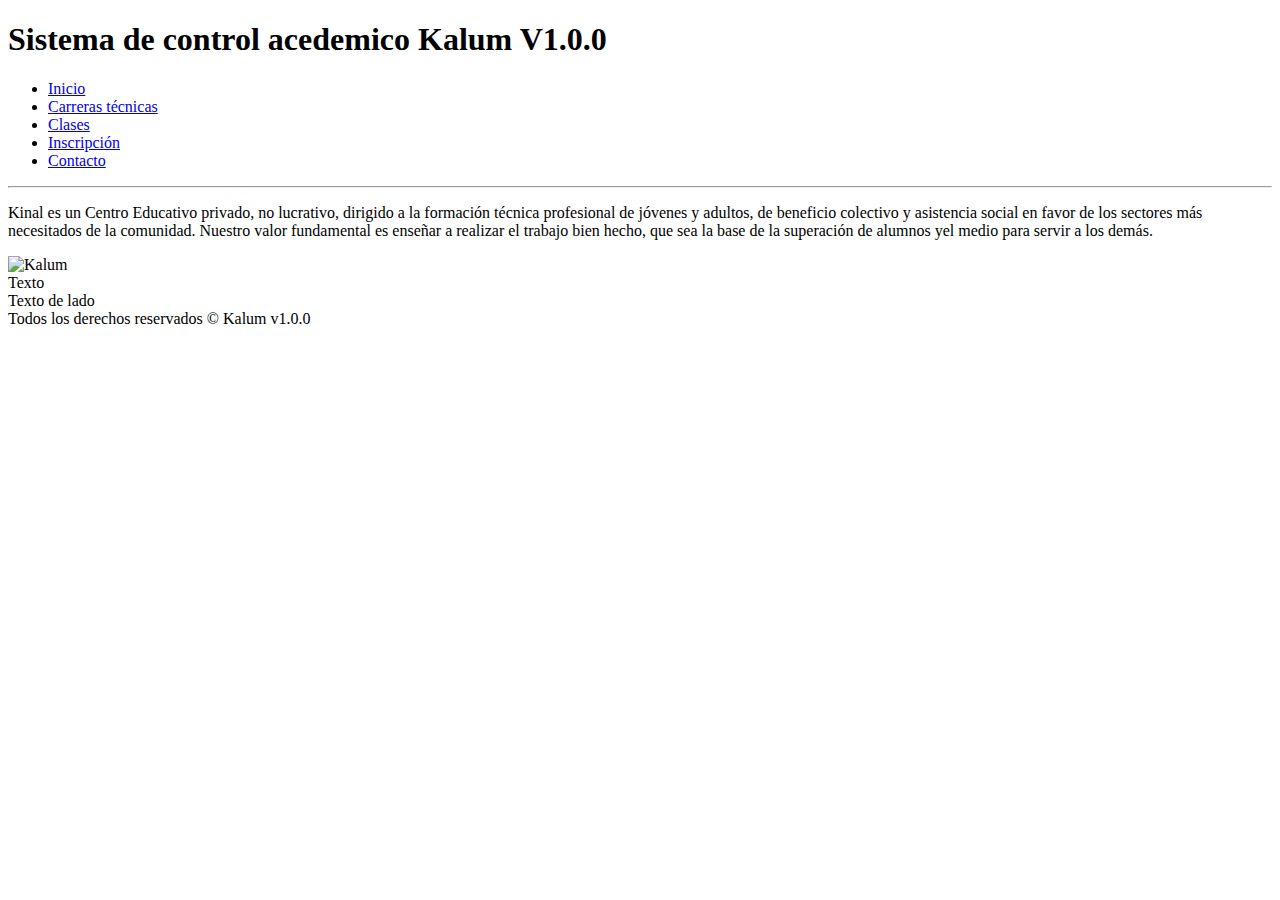
==== index.html @ 14748b5a "Finalizando estructura de la pagina de clases" ====
<!DOCTYPE html>
<html lang ="en">
    <head>
        <meta charset="UTF-8">
        <title> Sistema de control academico Kalum</title>
    </head>
    <body>
        <div>
            <header>
                <h1> Sistema de control acedemico Kalum V1.0.0</h1>
            </header>
            <nav>
                <ul>
                    <li><a href="#"> Inicio</a></li>
                    <li><a href="#">Carreras técnicas</a></li>
                    <li><a href="#">Clases</a></li>
                    <li><a href="#">Inscripción</a></li>
                    <li><a href="#"> Contacto</a></li>
                </ul>
            </nav>

            <hr>
            <div id="contenido">
                <p>
                    Kinal es un Centro Educativo privado, no lucrativo, dirigido a la formación técnica profesional de jóvenes y adultos,
                     de beneficio colectivo y asistencia social en favor de los sectores más necesitados de la comunidad.
                    Nuestro valor fundamental es enseñar a realizar el trabajo bien hecho, que sea la base de la superación de alumnos yel medio para servir a los demás.
                </p>
                <img src="./assets/images/principal.png" alt="Kalum">
            </div>
            <section>
                Texto
            </section>
            <aside>
                Texto de lado
            </aside>
            <footer>
                Todos los derechos reservados &copy; Kalum v1.0.0
            </footer>
        </div>
    </body>

</html>
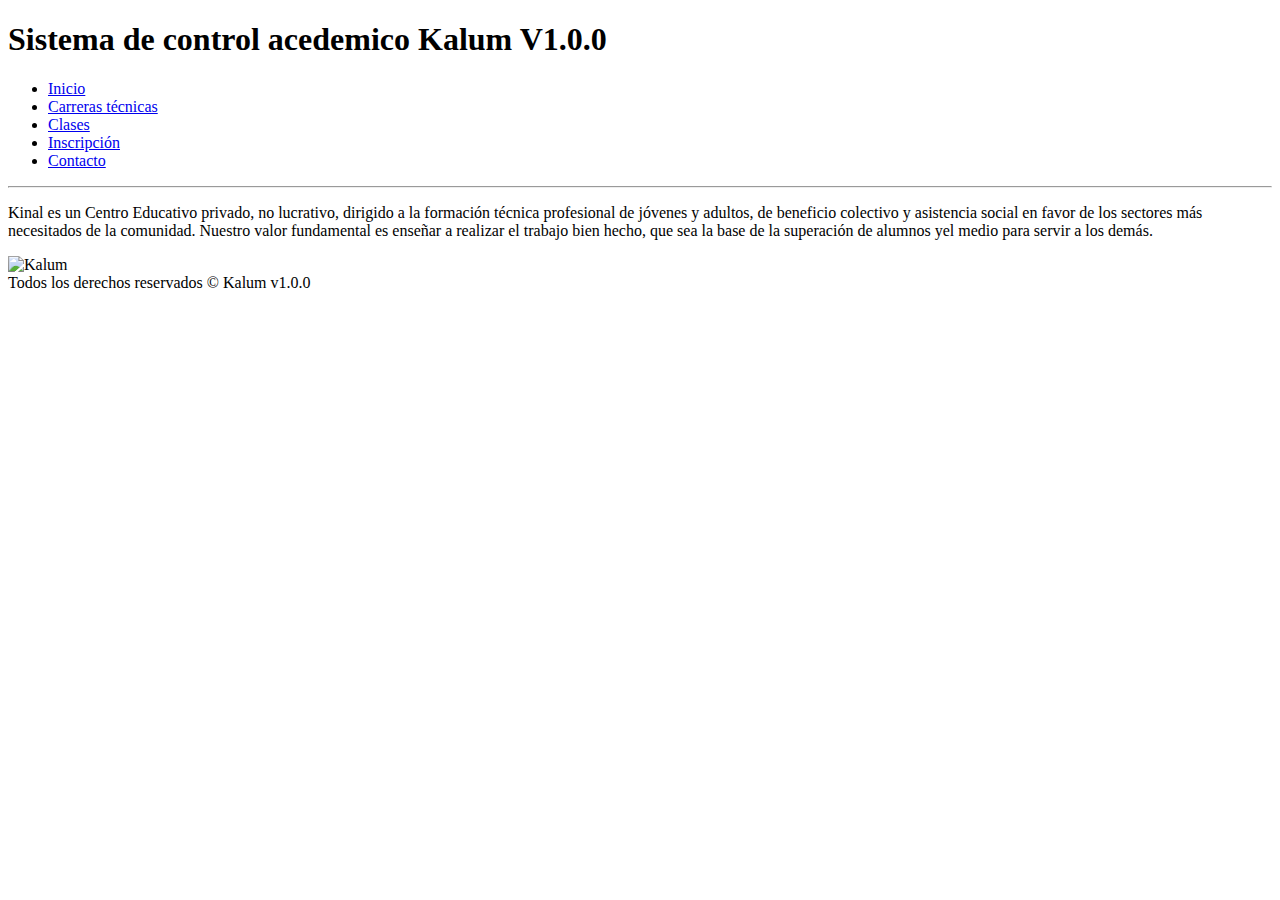
==== commit 59f34b2d: "Enlanzando paginas" ====
--- a/index.html
+++ b/index.html
@@ -11,11 +11,11 @@
             </header>
             <nav>
                 <ul>
-                    <li><a href="#"> Inicio</a></li>
-                    <li><a href="#">Carreras técnicas</a></li>
-                    <li><a href="#">Clases</a></li>
-                    <li><a href="#">Inscripción</a></li>
-                    <li><a href="#"> Contacto</a></li>
+                    <li><a href="./index.html"> Inicio</a></li>
+                    <li><a href="./carreras-tecnicas.html">Carreras técnicas</a></li>
+                    <li><a href="./clases.html">Clases</a></li>
+                    <li><a href="./Incripcion.html">Inscripción</a></li>
+                    <li><a href="./contacto.html"> Contacto</a></li>
                 </ul>
             </nav>
 
@@ -26,14 +26,9 @@
                      de beneficio colectivo y asistencia social en favor de los sectores más necesitados de la comunidad.
                     Nuestro valor fundamental es enseñar a realizar el trabajo bien hecho, que sea la base de la superación de alumnos yel medio para servir a los demás.
                 </p>
-                <img src="./assets/images/principal.png" alt="Kalum">
+                <img src="./assets/images/principal.png" alt="Kalum" height="350px">
             </div>
-            <section>
-                Texto
-            </section>
-            <aside>
-                Texto de lado
-            </aside>
+            
             <footer>
                 Todos los derechos reservados &copy; Kalum v1.0.0
             </footer>
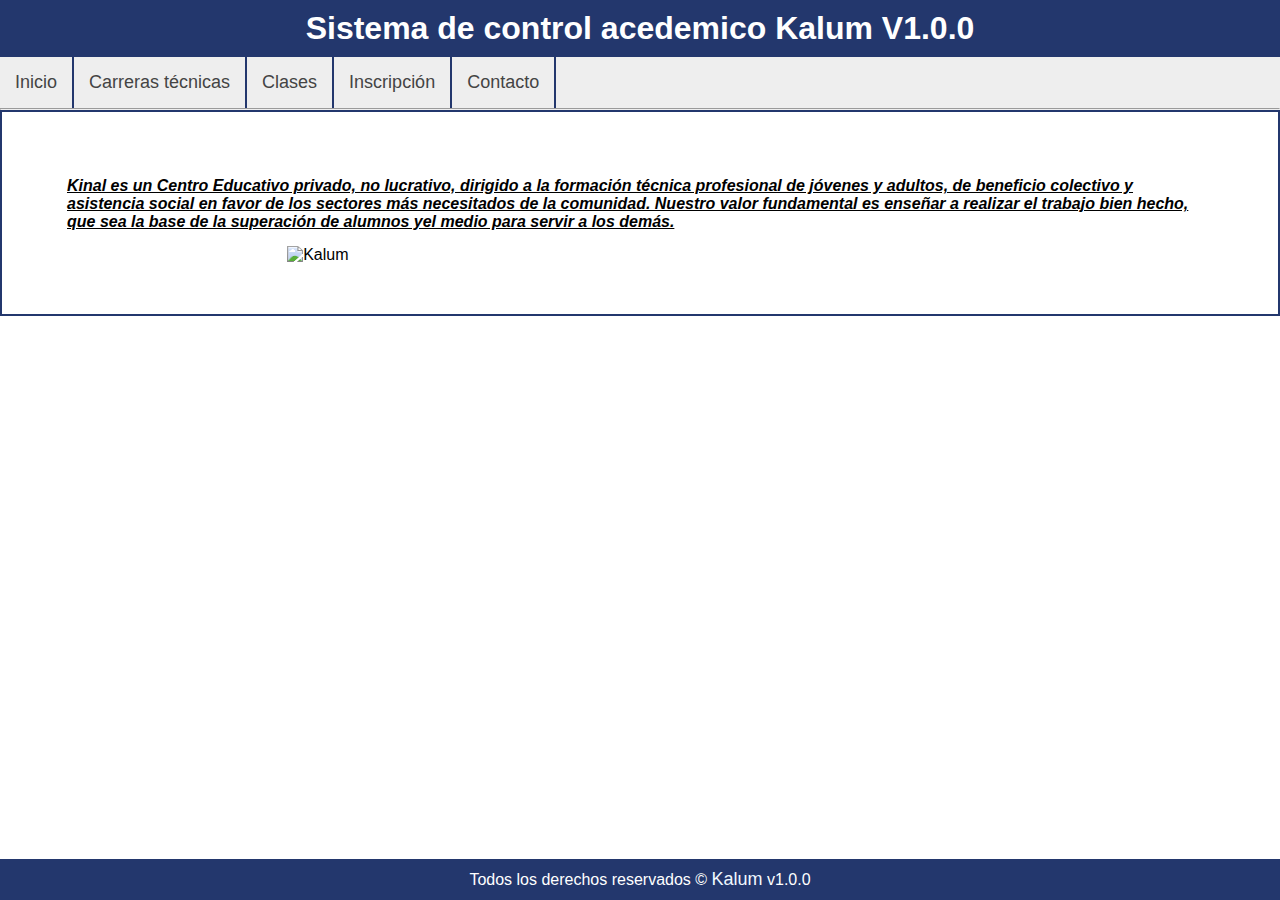
==== commit d5f53db6: "Aplicando hoja de estilos a las paginas del sitio" ====
--- a/index.html
+++ b/index.html
@@ -3,34 +3,36 @@
     <head>
         <meta charset="UTF-8">
         <title> Sistema de control academico Kalum</title>
+        <link rel="stylesheet" href="assets/css/style.css">
     </head>
     <body>
         <div>
             <header>
                 <h1> Sistema de control acedemico Kalum V1.0.0</h1>
             </header>
-            <nav>
+            <nav id="menu">
                 <ul>
                     <li><a href="./index.html"> Inicio</a></li>
                     <li><a href="./carreras-tecnicas.html">Carreras técnicas</a></li>
                     <li><a href="./clases.html">Clases</a></li>
                     <li><a href="./Incripcion.html">Inscripción</a></li>
                     <li><a href="./contacto.html"> Contacto</a></li>
+                    <div class="clearFix"></div>
                 </ul>
             </nav>
 
             <hr>
             <div id="contenido">
-                <p>
+                <p id="descripcion">
                     Kinal es un Centro Educativo privado, no lucrativo, dirigido a la formación técnica profesional de jóvenes y adultos,
                      de beneficio colectivo y asistencia social en favor de los sectores más necesitados de la comunidad.
                     Nuestro valor fundamental es enseñar a realizar el trabajo bien hecho, que sea la base de la superación de alumnos yel medio para servir a los demás.
                 </p>
-                <img src="./assets/images/principal.png" alt="Kalum" height="350px">
+                <img  id="principal" src="./assets/images/principal.png" alt="Kalum" height="350px">
             </div>
             
             <footer>
-                Todos los derechos reservados &copy; Kalum v1.0.0
+                Todos los derechos reservados &copy; <a href="http://www.kinal.org.gt">Kalum</a>  v1.0.0
             </footer>
         </div>
     </body>
--- a/assets/css/style.css
+++ b/assets/css/style.css
@@ -0,0 +1,79 @@
+/*Selector universal*/
+* {
+    font-family: Verdana, Geneva, Tahoma, sans-serif;
+    margin: 0px;
+    padding: 0px;
+}
+
+/*Selector por etiqueta*/
+header{
+    background: #23376D;
+    text-align: center;
+    color: white;
+    padding: 10px;
+}
+
+footer{
+    background: #23376D;
+    text-align: center;
+    color: white;
+    line-height: 40px;
+    bottom: 0px;
+    position: fixed;
+    width: 100%;
+}
+a{
+    text-decoration: none;
+    font-size: 18px;
+    color: #7D0a42;
+}
+footer a{
+    color: aliceblue;
+}
+/*Selector por Id*/
+#contenido{
+    border: 2px solid #23376D;
+    padding: 50px;
+    
+}
+
+#principal{
+    margin-left: 20%;
+}
+#descripcion{
+    font-style: italic;
+    text-decoration: underline;
+    font-weight: bold;
+    margin: 15px;
+
+}
+#menu{
+    background-color: #eee;
+}
+
+#menu ul li{
+    display: block;
+    float: left;
+    border-right: 2px solid #23376D;
+
+}
+#menu ul li a{
+    display: block;
+    padding: 15px;
+    color: #444;
+
+}
+
+#menu ul li:hover{
+    background: rgb(16,75,143);
+    cursor: pointer;
+}
+#menu ul li:hover a{
+    color: white;
+}
+
+/*Selector por clase*/
+.clearFix{
+    float: none;
+    clear: both;
+}